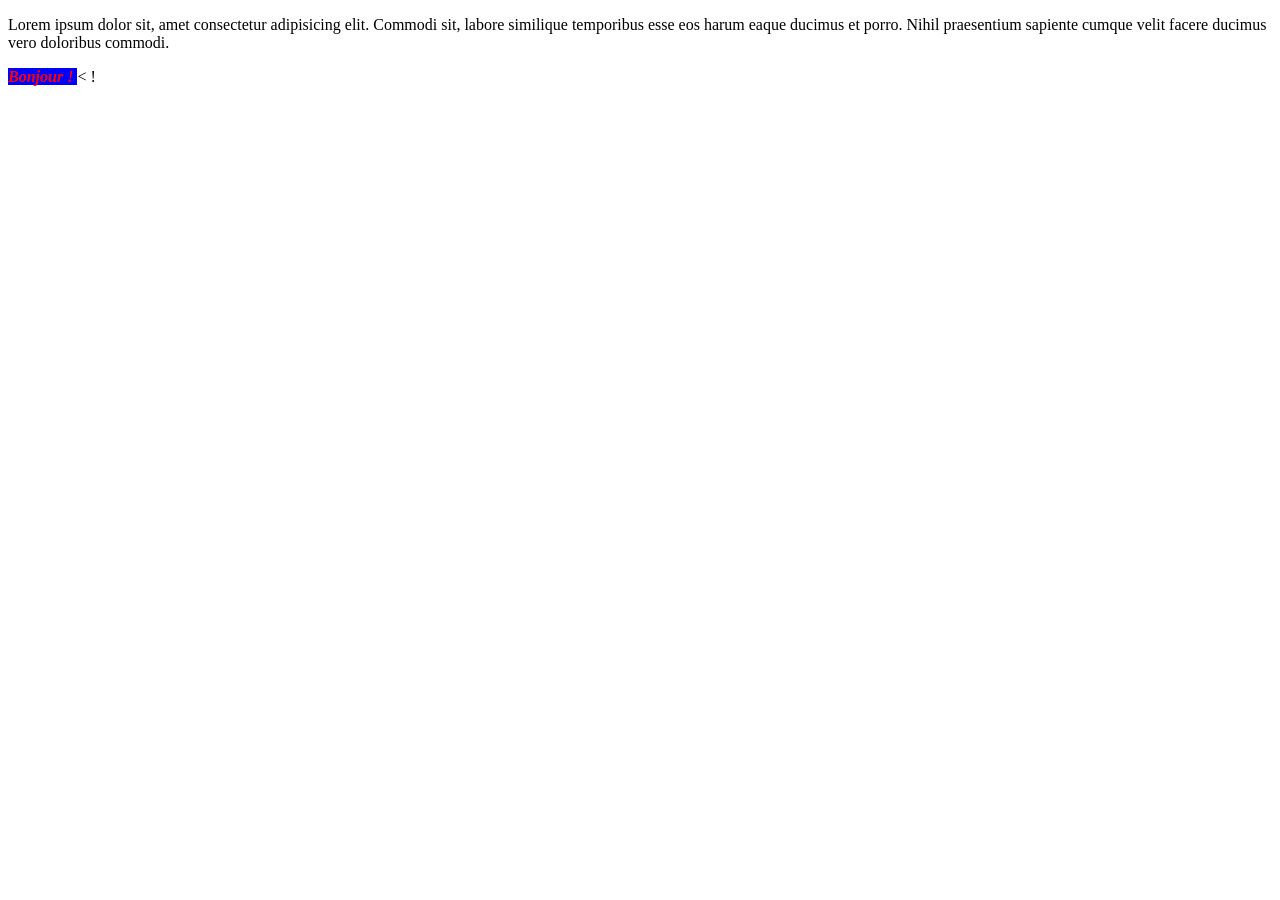
==== project web interactive/CSS/index.html @ ea44c263 "Add files via upload" ====
<!DOCTYPE html>
<html lang="en">
<head>
    <meta charset="UTF-8">
    <meta name="viewport" content="width=device-width, initial-scale=1.0">
    <link rel="stylesheet" href="style.css">
    <title>Document</title>
</head>
<body>
    <p>Lorem ipsum dolor sit, amet consectetur adipisicing elit. Commodi sit, labore similique temporibus esse eos harum eaque ducimus et porro. Nihil praesentium sapiente cumque velit facere ducimus vero doloribus commodi.</p>
    <h9 class="body"> Bonjour ! </h9>
    <
</body>
</html>!
---- project web interactive/CSS/style.css ----
.body{
    color : red;
    background-color: blue;
    font-style: italic;
    font-family: Georgia, 'Times New Roman', Times, serif;
    font-weight: bold;
    flex-direction: calc();

}
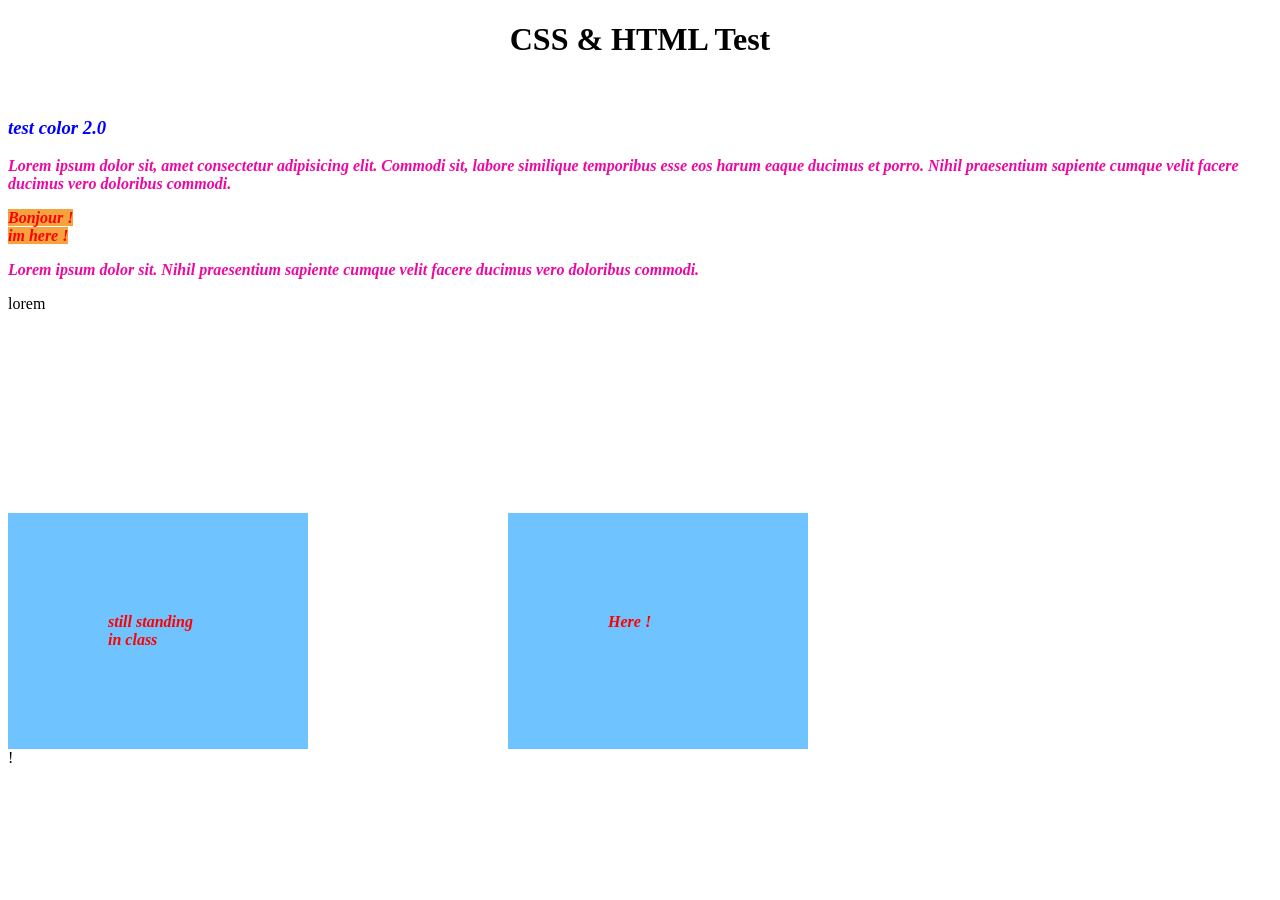
==== commit 35934248: "modif carreaux" ====
--- a/project web interactive/CSS/index.html
+++ b/project web interactive/CSS/index.html
@@ -7,8 +7,17 @@
     <title>Document</title>
 </head>
 <body>
-    <p>Lorem ipsum dolor sit, amet consectetur adipisicing elit. Commodi sit, labore similique temporibus esse eos harum eaque ducimus et porro. Nihil praesentium sapiente cumque velit facere ducimus vero doloribus commodi.</p>
-    <h9 class="body"> Bonjour ! </h9>
-    <
+    <h1>CSS & HTML Test </h1><br>
+    <H3 class="title2">test color 2.0</H3>
+    <p class="title5">Lorem ipsum dolor sit, amet consectetur adipisicing elit. Commodi sit, labore similique temporibus esse eos harum eaque ducimus et porro. Nihil praesentium sapiente cumque velit facere ducimus vero doloribus commodi.</p>
+    <h9 class="title1"> Bonjour ! </h9><br>
+    <h9 class="title1"> im here ! </h9><br>
+    <p class="title5">Lorem ipsum dolor sit. Nihil praesentium sapiente cumque velit facere ducimus vero doloribus commodi.</p>
+
+lorem
+    <div class="title4">
+    <h7 class="title3"> still standing<br> in class</h7>
+    <h7 class="title3">Here !</h7>
+</div>
 </body>
 </html>!
--- a/project web interactive/CSS/style.css
+++ b/project web interactive/CSS/style.css
@@ -1,9 +1,48 @@
-.body{
+.title1{
     color : red;
     background-color: blue;
     font-style: italic;
     font-family: Georgia, 'Times New Roman', Times, serif;
     font-weight: bold;
     flex-direction: calc();
+    width: 100px;
+    background-color: rgb(245, 163, 62);
+}
+.title2{
+    color : blue;
+    font-style: italic;
+    font-family: Georgia, 'Times New Roman', Times, serif;
+    font-weight: bold;
+    flex-direction: calc();
 
+
+}
+.title3{
+    color : red;
+    background-color: blue;
+    font-style: italic;
+    font-family: Georgia, 'Times New Roman', Times, serif;
+    font-weight: bold;
+    flex-direction: calc();
+    width: 100px;
+    background-color: rgb(111, 195, 255);
+    padding: 100px;
+    display: inline-block;   
+    margin-top: 100px;      
+    margin-right: 100px; 
+}
+.title4{
+    display: flex;      
+    gap: 100px;         
+    margin-top: 100px;  
+}
+.title5{
+    color : rgb(237, 9, 161);
+    font-style: italic;
+    font-family: Georgia, 'Times New Roman', Times, serif;
+    font-weight: bold;
+    flex-direction: calc();
+}
+h1 {
+    text-align: center;
 }
